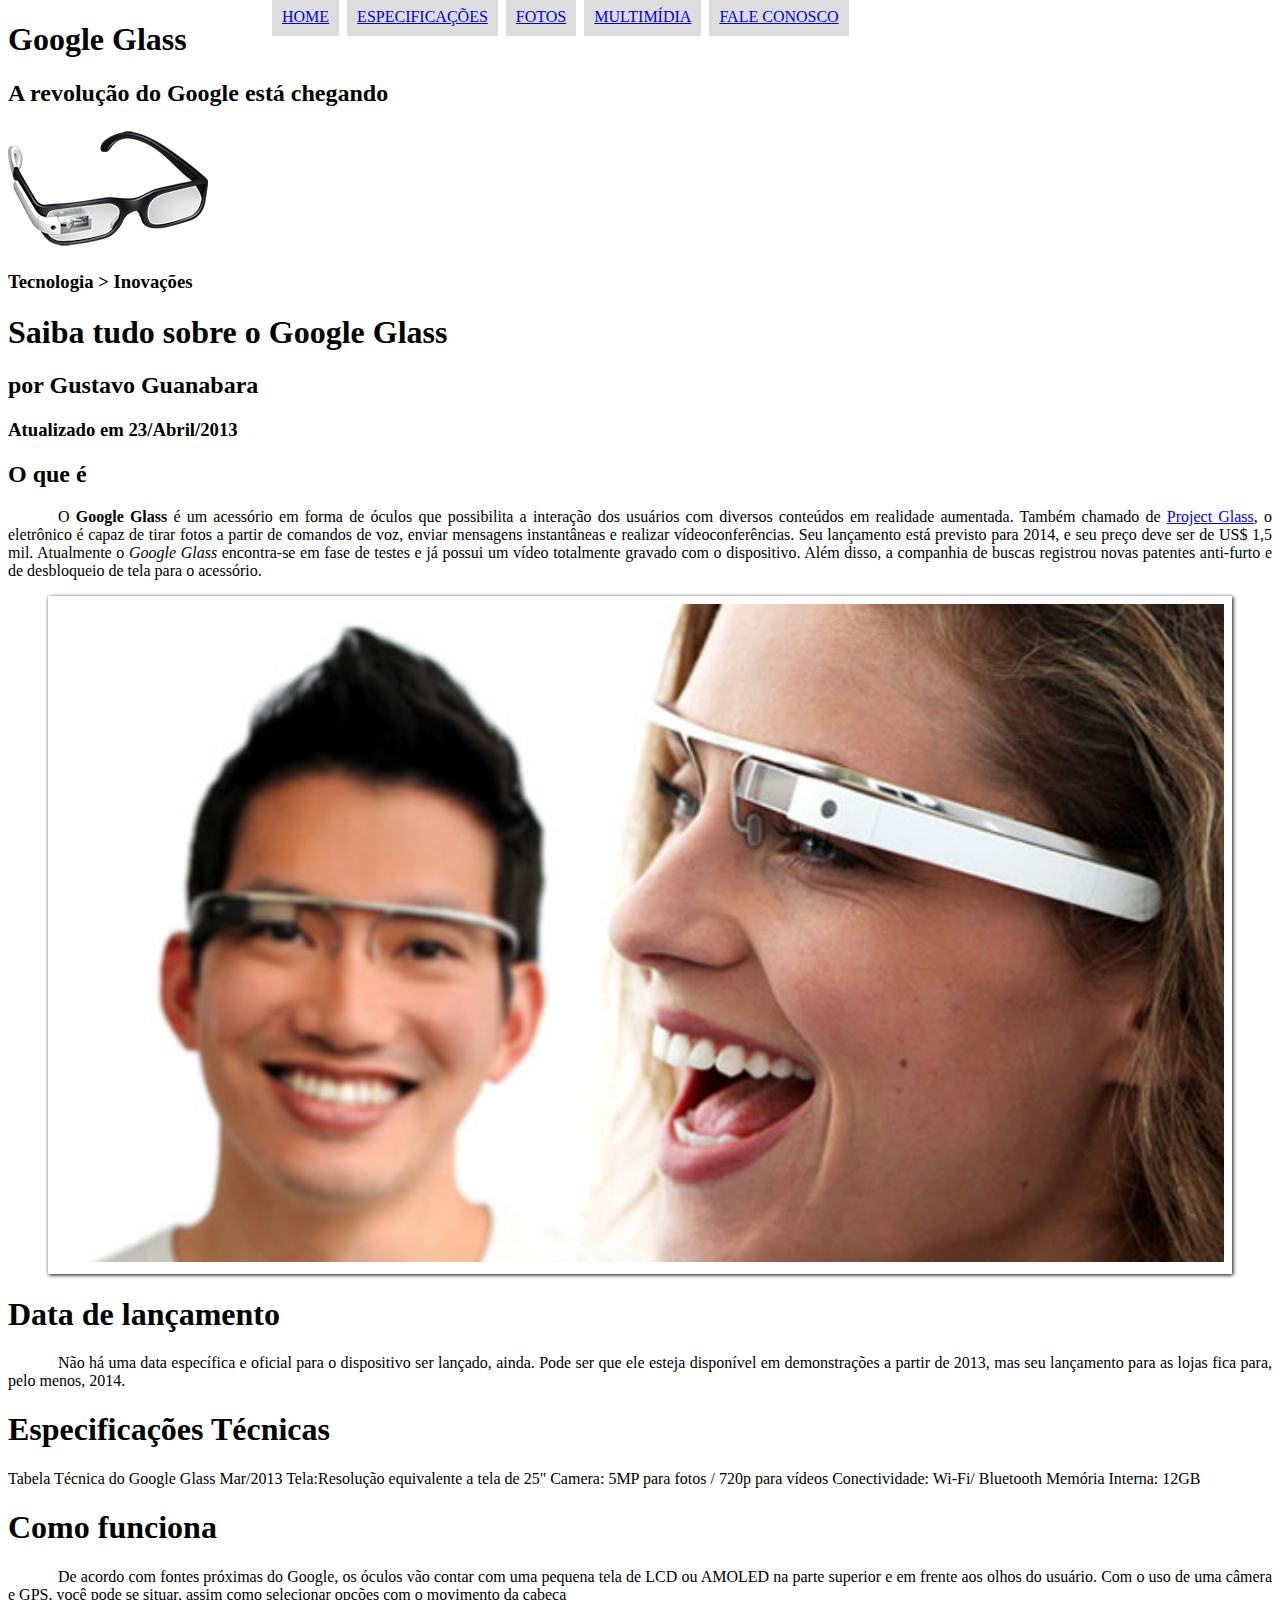
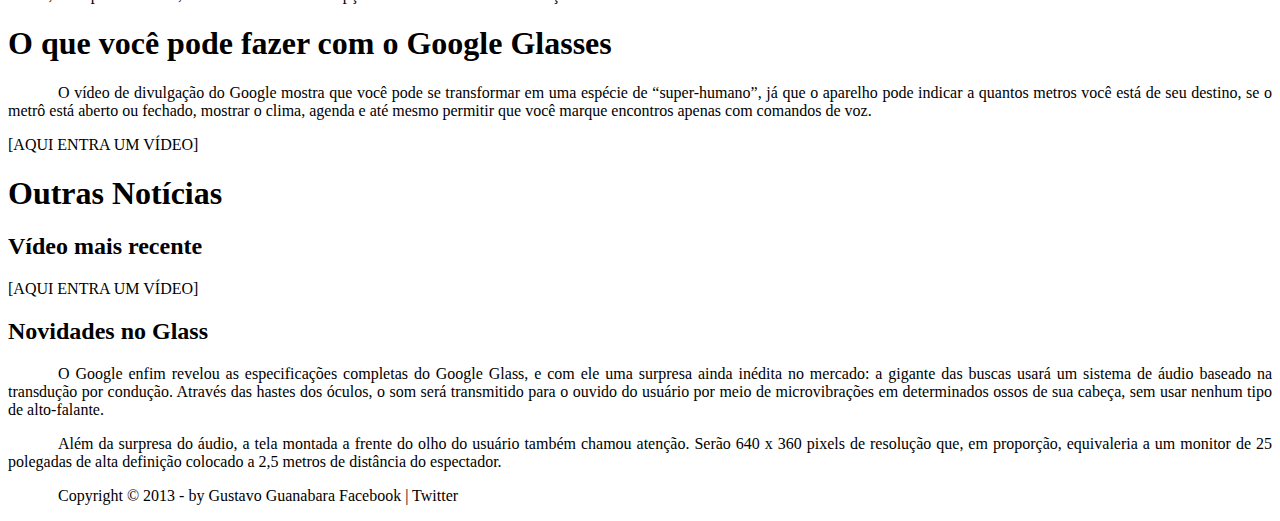
==== index.html @ 244b795d "ok" ====
<!DOCTYPE html>
<html lang="pt-br">

<head>
    <meta charset="UTF-8"/>
    <title>Tudo sobre Google Glass</title>
    <link rel="stylesheet" href="/_css/estilo.css"/>

</head>
<body>
<div id="interface">    

    <header id="cabecalho">
    <hgroup>
    <h1>Google Glass</h1>
    <h2>A revolução do Google está chegando</h2>
    </hgroup>

    <img src="_imagens/glass-oculos-preto-peq.png" alt="">

<nav id="menu">
    <h1>Menu Principal</h1>
    <ul type="disc">
        <li><a href="index.html">Home</a></li>
        <li><a href="specs.html">Especificações</a></li>
        <li><a href="fotos.html">Fotos</a></li>
        <li><a href="multimidia.html">Multimídia</a></li>
        <li><a href="fale-conosco.html">Fale conosco</a></li>
    </ul>
</nav>
    </header>

<hgroup>
<h3>Tecnologia > Inovações</h3>
<h1>Saiba tudo sobre o Google Glass</h1>
<h2>por Gustavo Guanabara</h2>
<h3>Atualizado em 23/Abril/2013</h3>
</hgroup>

<h2>O que é</h2>
<p>O <span style="font-weight: 900;">Google Glass</span> é um acessório em forma de óculos que possibilita a interação dos usuários com diversos conteúdos em realidade aumentada. Também chamado de <a href="https://www.google.com/glass/start/" target="_blank">Project Glass</a>, o eletrônico é capaz de tirar fotos a partir de comandos de voz, enviar mensagens instantâneas e realizar vídeo&shy;con&shy;ferên&shy;cias. Seu lançamento está previsto para 2014, e seu preço deve ser de US$ 1,5 mil. Atualmente o <em>Google Glass</em> encontra-se em fase de testes e já possui um vídeo totalmente gravado com o dispositivo. Além disso, a companhia de buscas registrou novas patentes anti-furto e de desbloqueio de tela para o acessório.</p>

<figure class="foto-legenda">
    <img src="/_imagens/glass-quadro-homem-mulher.jpg"/>
    <figcaption>
        <h3>Google Glass</h3>
        <p>Uma nova maneira de ver o mundo.</p>
    </figcaption>
</figure>

<h1>Data de lançamento</h1>
<p>Não há uma data específica e oficial para o dispositivo ser lançado, ainda. Pode ser que ele esteja disponível em demonstrações a partir de 2013, mas seu lançamento para as lojas fica para, pelo menos, 2014.</p>

<h1>Especificações Técnicas</h1>
Tabela Técnica do Google Glass Mar/2013

Tela:Resolução equivalente a tela de 25"
Camera: 5MP para fotos / 720p para vídeos
Conectividade: Wi-Fi/ Bluetooth
Memória Interna: 12GB

<h1>Como funciona</h1>
<p>De acordo com fontes próximas do Google, os óculos vão contar com uma pequena tela de LCD ou AMOLED na parte superior e em frente aos olhos do usuário. Com o uso de uma câmera e GPS, você pode se situar, assim como selecionar opções com o movimento da cabeça</p>

<h1>O que você pode fazer com o Google Glasses</h1>
<p>O vídeo de divulgação do Google mostra que você pode se transformar em uma espécie de “super-humano”, já que o aparelho pode indicar a quantos metros você está de seu destino, se o metrô está aberto ou fechado, mostrar o clima, agenda e até mesmo permitir que você marque encontros apenas com comandos de voz.</p>

[AQUI ENTRA UM VÍDEO]

<h1>Outras Notícias</h1>
<h2>Vídeo mais recente</h2>

[AQUI ENTRA UM VÍDEO]

<h2>Novidades no Glass</h2>
<p>O Google enfim revelou as especificações completas do Google Glass, e com ele uma surpresa ainda inédita no mercado: a gigante das buscas usará um sistema de áudio baseado na transdução por condução. Através das hastes dos óculos, o som será transmitido para o ouvido do usuário por meio de microvibrações em determinados ossos de sua cabeça, sem usar nenhum tipo de alto-falante.</p>

<p>Além da surpresa do áudio, a tela montada a frente do olho do usuário também chamou atenção. Serão 640 x 360 pixels de resolução que, em proporção, equivaleria a um monitor de 25 polegadas de alta definição colocado a 2,5 metros de distância do espectador.</p>

<p>Copyright &copy; 2013 - by Gustavo Guanabara
Facebook | Twitter</p>
</div>
</body>
</html>
---- _css/estilo.css ----
@charset "UTF-8";


body {
    background-color: white;
    color: rgba(0, 0, 0, 1);
}

p {
    text-align: justify;
    text-indent: 50px;
}

/* Formatação de imagens com legendas */

figure.foto-legenda {
    position: relative;
    border: 8px solid white;
    box-shadow: 1px 1px 4px black;
}

figure.foto-legenda img {
    width: 100%;
    height: 100%;
}

figure.foto-legenda figcaption {
    opacity: 0; /* Criar um hover para mudar opacidade */
    position: absolute;
    top: 0px;
    background-color: rgba(0, 0, 0, .4);
    color: white;
    width: 100%;
    height: 100%;
    padding: 10px;
    box-sizing: border-box;
    transition: opacity 1s;
}

figure.foto-legenda:hover figcaption {
    opacity: 1;
}

/*Formatação do Menu */

nav#menu {
    display: block;
}

nav#menu ul {
    list-style: none;
    text-transform: uppercase;
    position: absolute;
    top: -20px;
    left: 230px;
}

nav#menu li {
    display: inline-block;
    background-color: #dddddd;
    padding: 10px;
    margin: 2px;
}

nav#menu h1 {
    display: none;
}
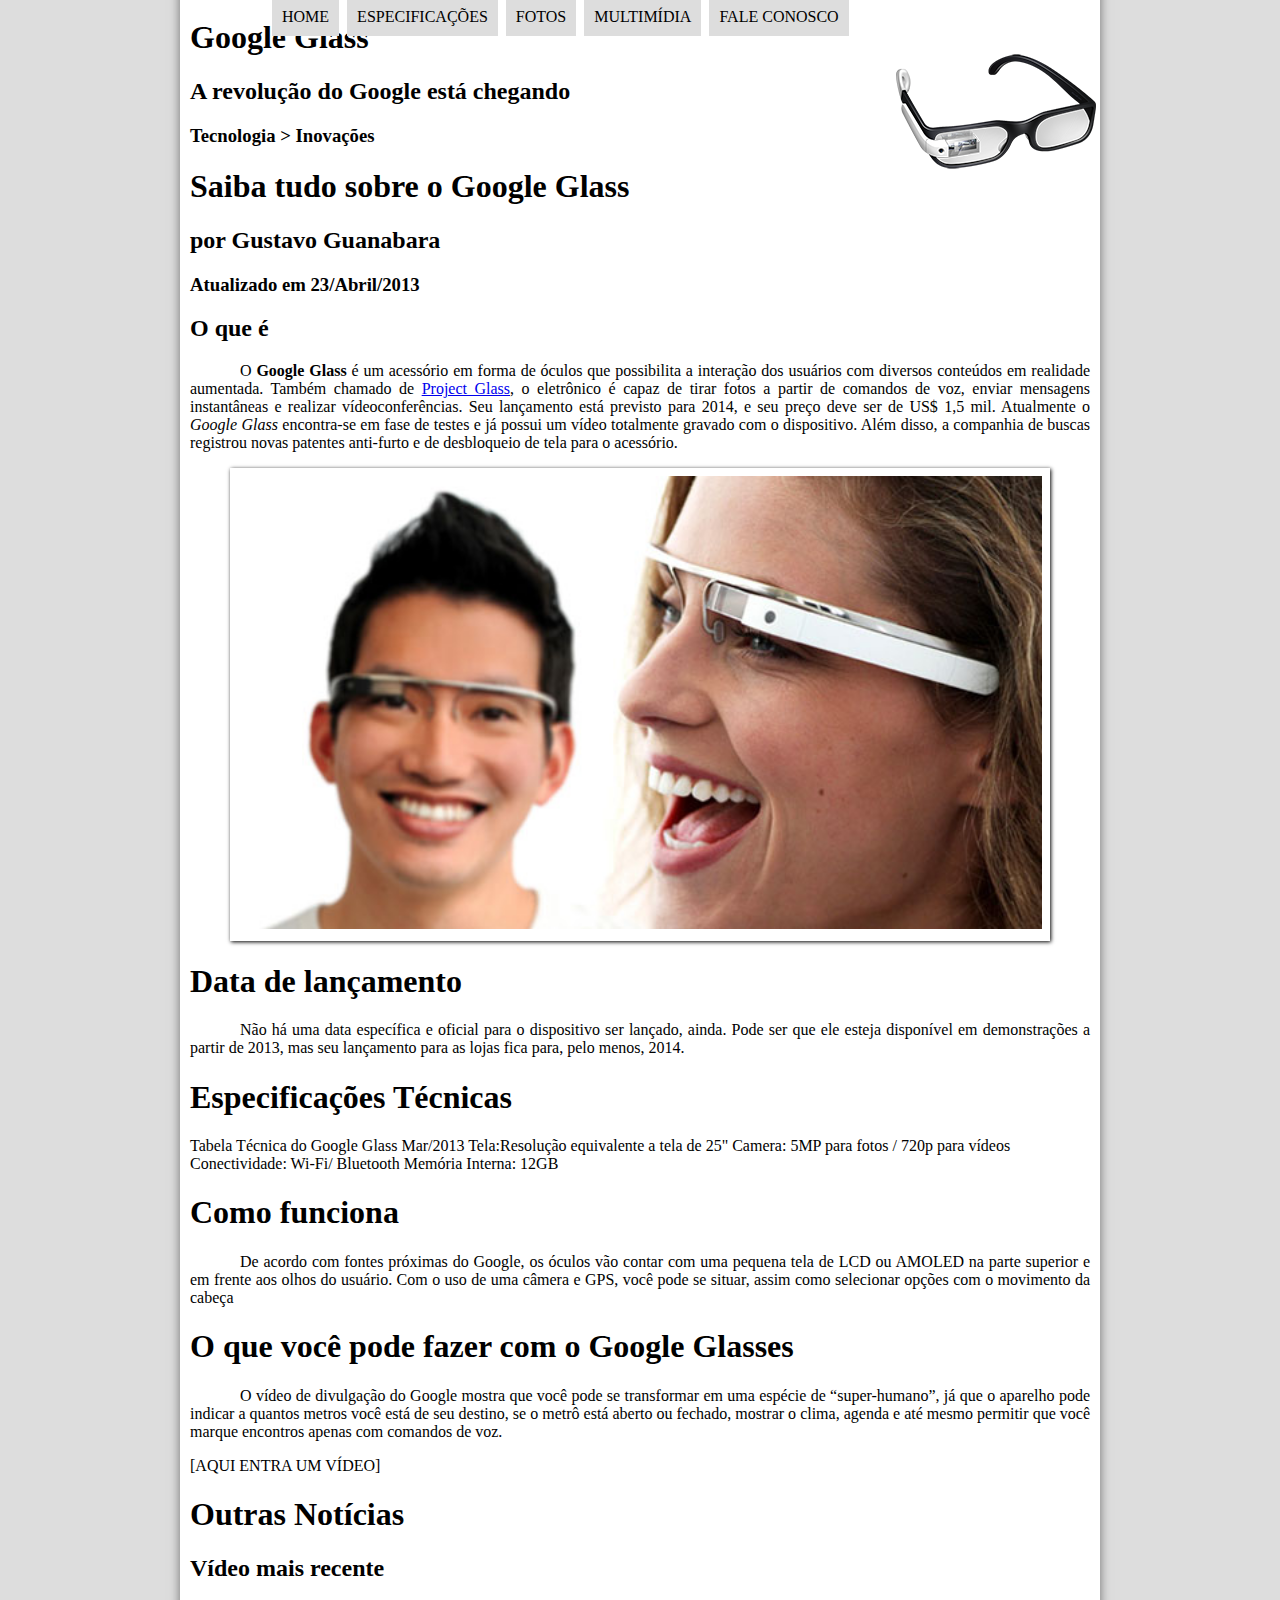
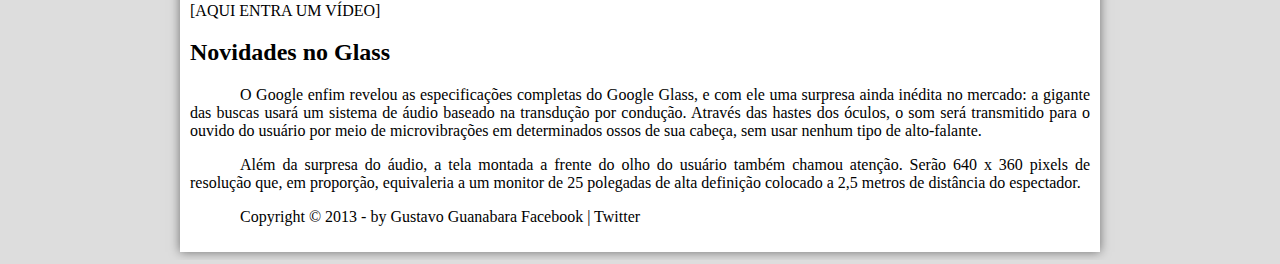
==== commit 2334178d: "ok" ====
--- a/index.html
+++ b/index.html
@@ -16,7 +16,7 @@
     <h2>A revolução do Google está chegando</h2>
     </hgroup>
 
-    <img src="_imagens/glass-oculos-preto-peq.png" alt="">
+    <img id="icone" src="_imagens/glass-oculos-preto-peq.png" alt="">
 
 <nav id="menu">
     <h1>Menu Principal</h1>
--- a/_css/estilo.css
+++ b/_css/estilo.css
@@ -2,13 +2,31 @@
 
 
 body {
-    background-color: white;
+    background-color:#dddddd;
     color: rgba(0, 0, 0, 1);
+}
+
+div#interface {
+    width: 900px;
+    background-color: #ffffff;
+    margin: -20px auto 0px auto;
+    box-shadow: 0px 0px 10px rgba(0, 0, 0, .5);
+    padding: 10px;
 }
 
 p {
     text-align: justify;
     text-indent: 50px;
+}
+
+header#cabecalho img#icone {
+    position: absolute;
+    left: 70%;
+    top: 50px;
+}
+
+header#cabecalho {
+
 }
 
 /* Formatação de imagens com legendas */
@@ -60,8 +78,24 @@
     background-color: #dddddd;
     padding: 10px;
     margin: 2px;
+    transition: background-color 1s;
+    transitio
+}
+
+nav#menu li:hover {
+    background-color: #606060;
 }
 
 nav#menu h1 {
     display: none;
+}
+
+nav#menu a {
+    color: #000;
+    text-decoration: none;
+}
+
+nav#menu a:hover {
+    color: #ffffff;
+    text-decoration: underline;
 }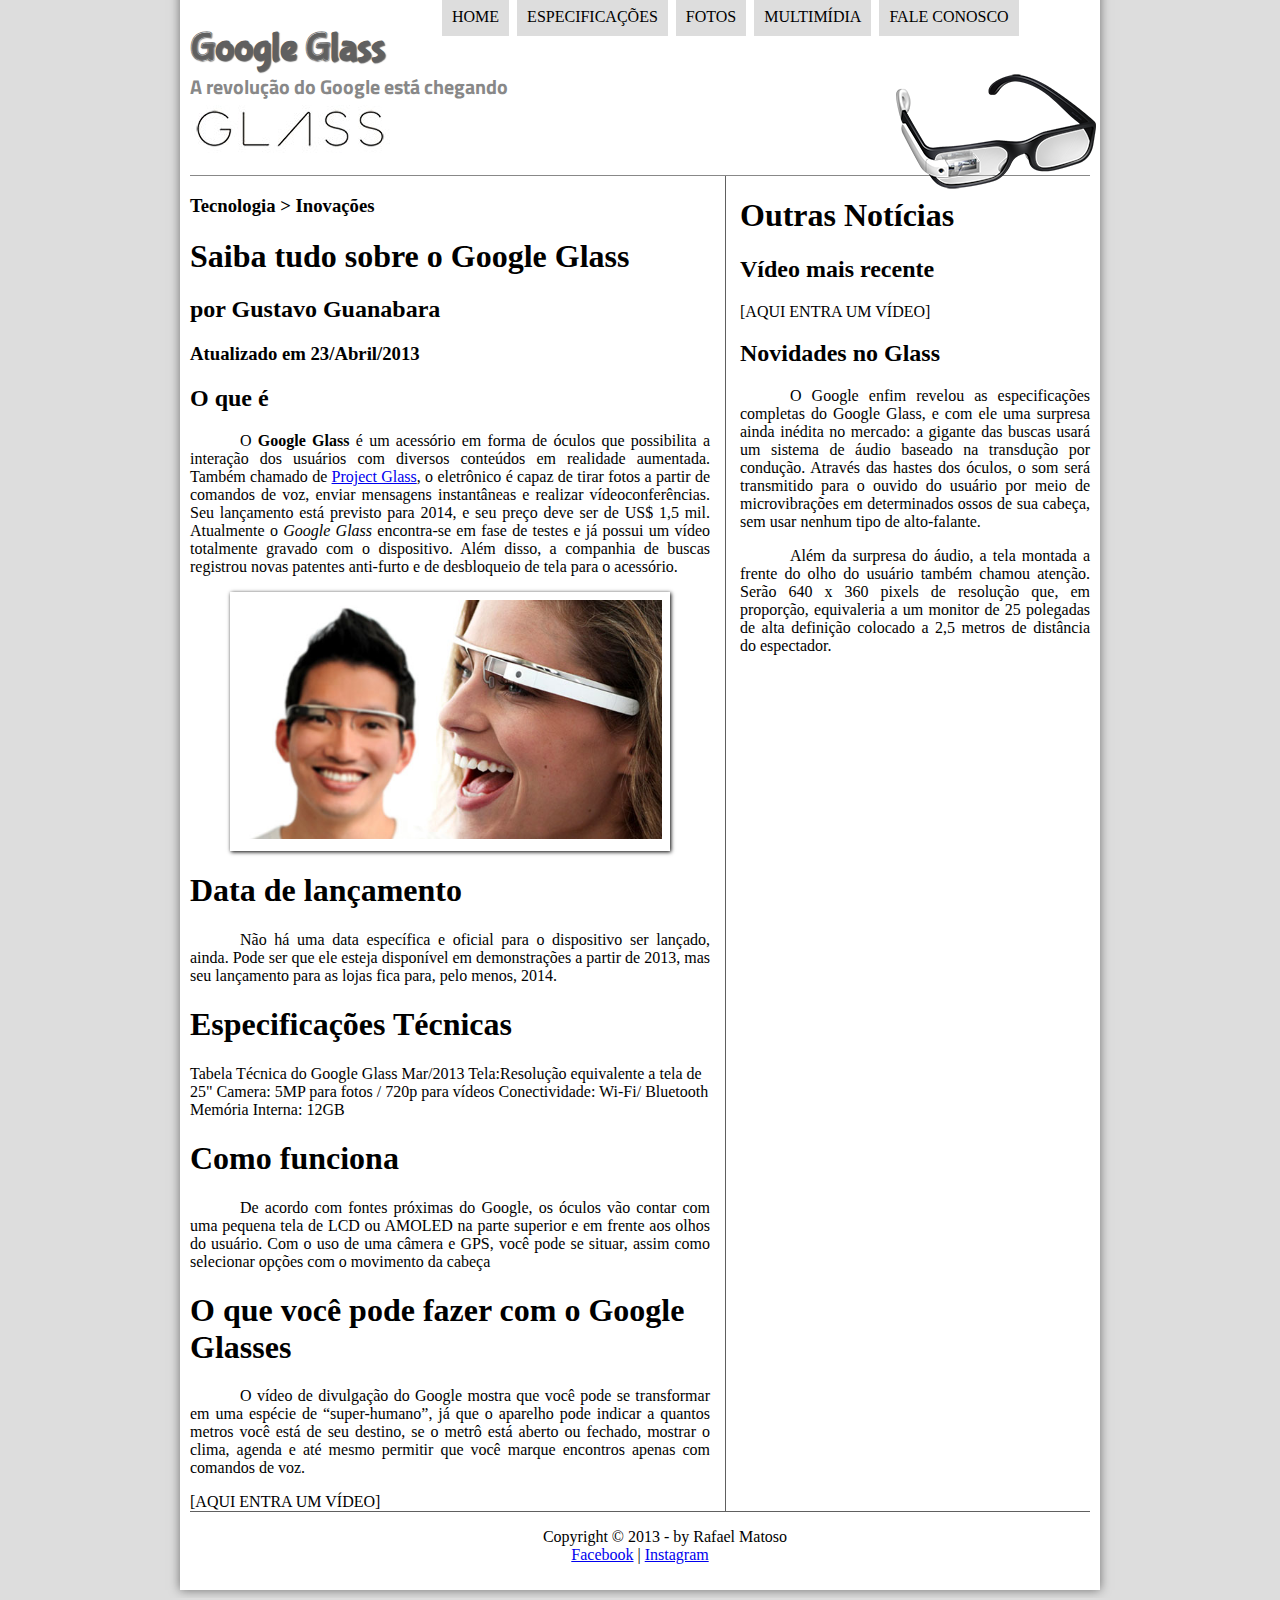
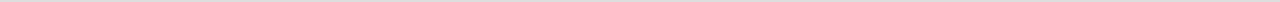
==== commit 49060d0c: "ok" ====
--- a/index.html
+++ b/index.html
@@ -30,6 +30,7 @@
 </nav>
     </header>
 
+<section id="corpo">
 <hgroup>
 <h3>Tecnologia > Inovações</h3>
 <h1>Saiba tudo sobre o Google Glass</h1>
@@ -66,7 +67,8 @@
 <p>O vídeo de divulgação do Google mostra que você pode se transformar em uma espécie de “super-humano”, já que o aparelho pode indicar a quantos metros você está de seu destino, se o metrô está aberto ou fechado, mostrar o clima, agenda e até mesmo permitir que você marque encontros apenas com comandos de voz.</p>
 
 [AQUI ENTRA UM VÍDEO]
-
+</section>
+<aside id="lateral">
 <h1>Outras Notícias</h1>
 <h2>Vídeo mais recente</h2>
 
@@ -76,9 +78,13 @@
 <p>O Google enfim revelou as especificações completas do Google Glass, e com ele uma surpresa ainda inédita no mercado: a gigante das buscas usará um sistema de áudio baseado na transdução por condução. Através das hastes dos óculos, o som será transmitido para o ouvido do usuário por meio de microvibrações em determinados ossos de sua cabeça, sem usar nenhum tipo de alto-falante.</p>
 
 <p>Além da surpresa do áudio, a tela montada a frente do olho do usuário também chamou atenção. Serão 640 x 360 pixels de resolução que, em proporção, equivaleria a um monitor de 25 polegadas de alta definição colocado a 2,5 metros de distância do espectador.</p>
+</aside>
 
-<p>Copyright &copy; 2013 - by Gustavo Guanabara
-Facebook | Twitter</p>
+<footer id="rodape">
+<p>Copyright &copy; 2013 - by Rafael Matoso </br>
+<a href="http://facebook.com/rafael.matoso.7" target="_blank">Facebook</a> | 
+<a href="https://www.instagram.com/matosorafael/?hl=en" target="_blank">Instagram</a></p>
+</footer>
 </div>
 </body>
 </html>--- a/_css/estilo.css
+++ b/_css/estilo.css
@@ -1,5 +1,9 @@
 @charset "UTF-8";
-
+@import url('https://fonts.googleapis.com/css2?family=Titillium+Web&display=swap');
+@font-face {
+    font-family: 'FonteLogo';
+    src: url("../_fonts/bubblegum-sans-regular.otf");
+}
 
 body {
     background-color:#dddddd;
@@ -22,14 +26,33 @@
 header#cabecalho img#icone {
     position: absolute;
     left: 70%;
-    top: 50px;
+    top: 70px;
 }
 
 header#cabecalho {
-
+    border-bottom: 1px #888 solid; /* original color #606060 */
+    height: 150px;
+    background: url("../_imagens/glass-logo-peq.jpg") no-repeat 0px 80px;
 }
 
-/* Formatação de imagens com legendas */
+header#cabecalho h1 {
+    font-family: 'FonteLogo', sans-serif;
+    font-size: 30pt;
+    color: #606060;
+    text-shadow: 1px 1px 1px rgba(0, 0, 0, .6);
+    padding: 0px;
+    margin-bottom: 0px;
+}
+
+header#cabecalho h2 {
+    font-family: 'Titillium Web', sans-serif; /* Fonte importada do Google Fonts - Google Fonts imported font */
+    color: #888;
+    font-size: 15pt;
+    padding: 0px;
+    margin-top: 0px;
+}
+
+/* Formatação de imagens com legendas - Formatting images with captions */
 
 figure.foto-legenda {
     position: relative;
@@ -43,7 +66,7 @@
 }
 
 figure.foto-legenda figcaption {
-    opacity: 0; /* Criar um hover para mudar opacidade */
+    opacity: 0; /* Create a hover to change opacity */
     position: absolute;
     top: 0px;
     background-color: rgba(0, 0, 0, .4);
@@ -59,7 +82,7 @@
     opacity: 1;
 }
 
-/*Formatação do Menu */
+/*Formatação do Menu - Menu Formatting */
 
 nav#menu {
     display: block;
@@ -70,7 +93,7 @@
     text-transform: uppercase;
     position: absolute;
     top: -20px;
-    left: 230px;
+    left: 400px; /* original value 330px */
 }
 
 nav#menu li {
@@ -79,7 +102,6 @@
     padding: 10px;
     margin: 2px;
     transition: background-color 1s;
-    transitio
 }
 
 nav#menu li:hover {
@@ -98,4 +120,27 @@
 nav#menu a:hover {
     color: #ffffff;
     text-decoration: underline;
-}+}
+
+section#corpo {
+    display: block;
+    width: 520px;
+    float: left;
+    border-right: 1px solid #606060;
+    padding-right: 15px;
+}
+
+aside#lateral {
+    display: block;
+    width: 350px;
+    float: right;
+}
+
+footer#rodape {
+    clear: both;
+    border-top: 1px solid #606060;
+}
+
+footer#rodape p {
+    text-align: center;
+}
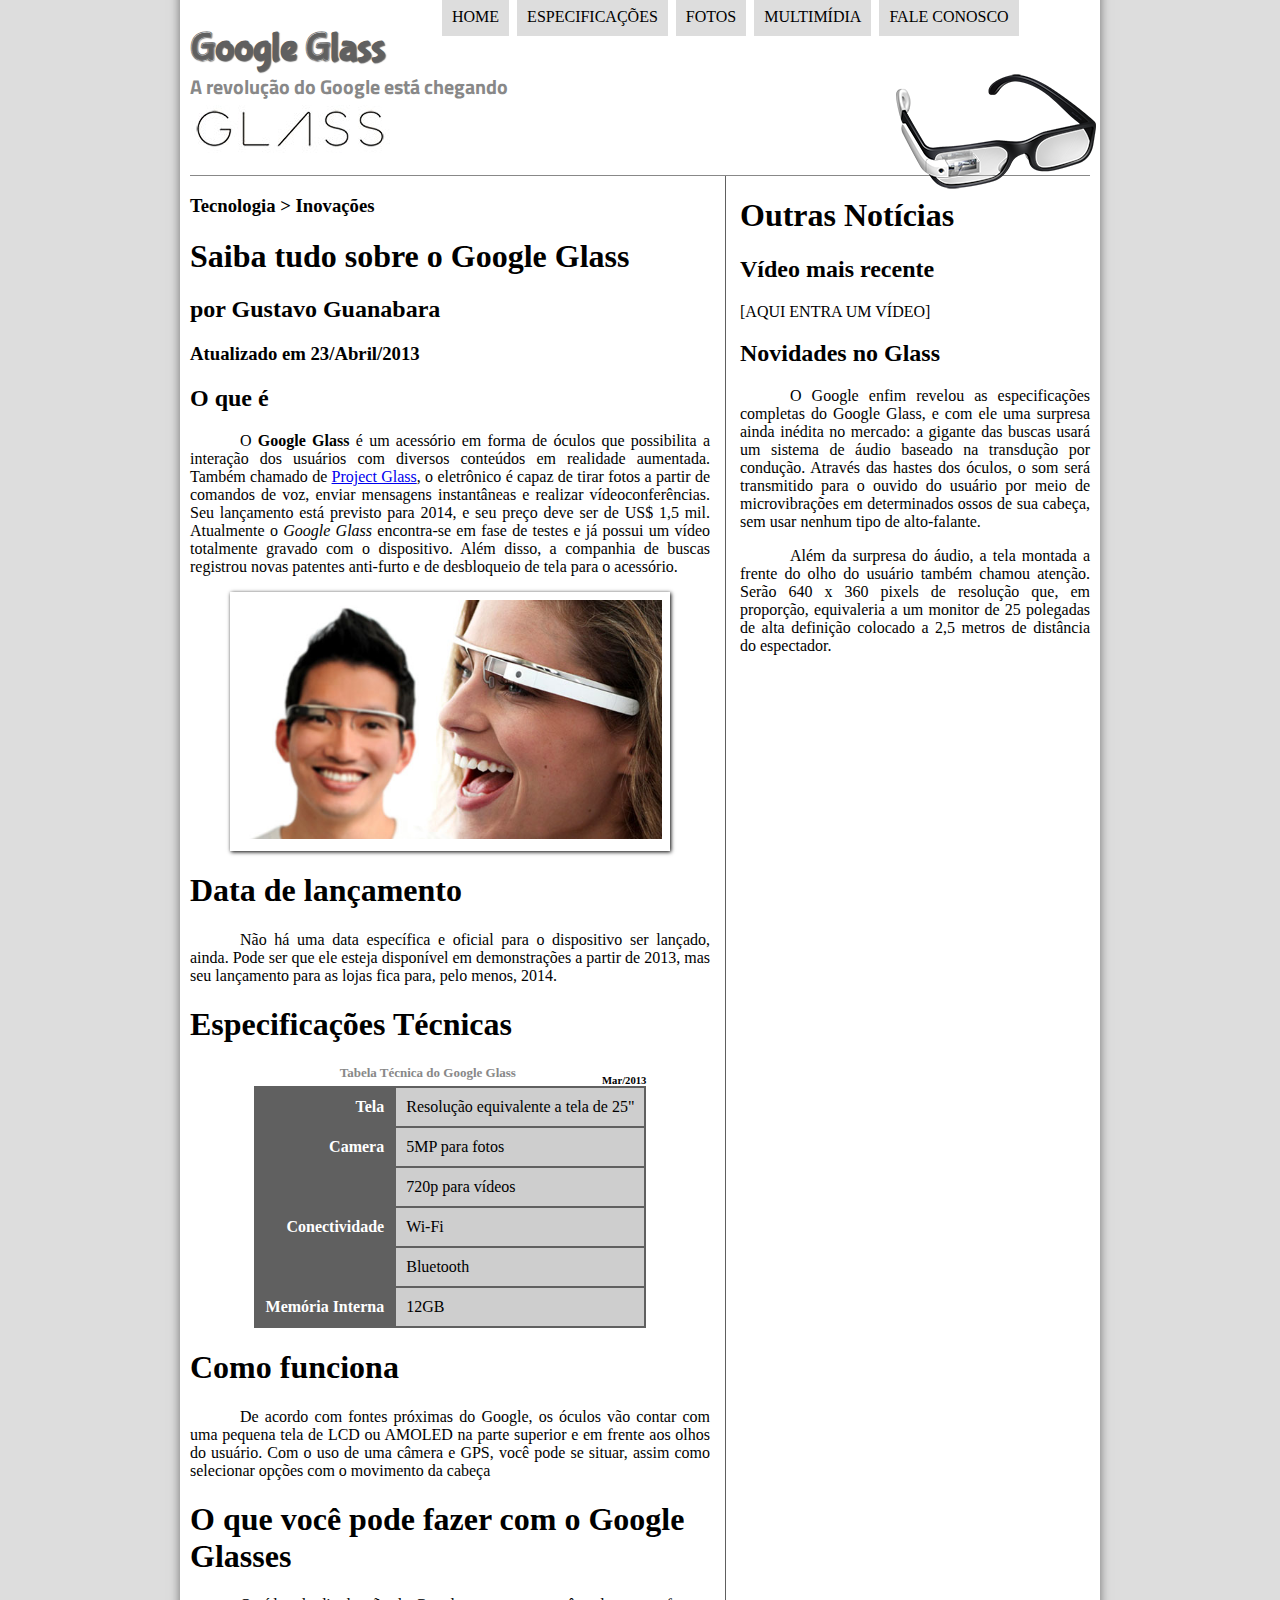
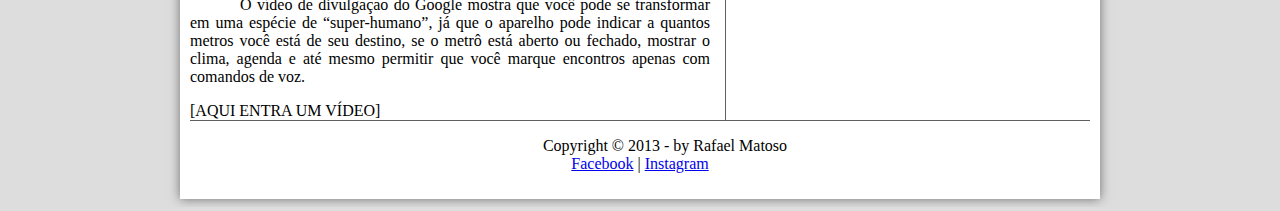
==== commit 13fbe655: "ok" ====
--- a/index.html
+++ b/index.html
@@ -53,12 +53,16 @@
 <p>Não há uma data específica e oficial para o dispositivo ser lançado, ainda. Pode ser que ele esteja disponível em demonstrações a partir de 2013, mas seu lançamento para as lojas fica para, pelo menos, 2014.</p>
 
 <h1>Especificações Técnicas</h1>
-Tabela Técnica do Google Glass Mar/2013
+<table id="tabelaspec">
+<caption>Tabela Técnica do Google Glass <span>Mar/2013</span></caption>
 
-Tela:Resolução equivalente a tela de 25"
-Camera: 5MP para fotos / 720p para vídeos
-Conectividade: Wi-Fi/ Bluetooth
-Memória Interna: 12GB
+<tr><td class="ce">Tela</td><td class="cd">Resolução equivalente a tela de 25"</td></tr>
+<tr><td rowspan="2" class="ce">Camera</td><td class="cd">5MP para fotos</td></tr>
+<tr><td class="cd">720p para vídeos</td></tr>
+<tr><td rowspan="2" class="ce">Conectividade</td><td class="cd"> Wi-Fi</td></tr>
+<tr><td class="cd">Bluetooth</td></tr>
+<tr><td class="ce">Memória Interna</td><td class="cd">12GB</td></tr>
+</table>
 
 <h1>Como funciona</h1>
 <p>De acordo com fontes próximas do Google, os óculos vão contar com uma pequena tela de LCD ou AMOLED na parte superior e em frente aos olhos do usuário. Com o uso de uma câmera e GPS, você pode se situar, assim como selecionar opções com o movimento da cabeça</p>
--- a/_css/estilo.css
+++ b/_css/estilo.css
@@ -130,6 +130,48 @@
     padding-right: 15px;
 }
 
+table#tabelaspec {
+    border: 1px solid #606060;
+    border-spacing: 0px;
+    margin-left: auto;
+    margin-right: auto;
+}
+
+table#tabelaspec td {
+    border: 1px solid #606060;
+    padding: 10px;
+    text-align: center;
+    vertical-align: middle;
+}
+
+table#tabelaspec td.ce {
+    color: #fff;
+    background-color: #606060;
+    vertical-align: top;
+    text-align: right;
+    font-weight: bold;
+}
+
+table#tabelaspec td.cd {
+    background-color: #cecece;
+    text-align: left;
+}
+
+table#tabelaspec caption {
+    color: #888;
+    font-size: 13px;
+    font-weight: bolder;
+
+}
+
+table#tabelaspec caption span {
+    display: block;
+    float: right;
+    color: #000;
+    font-size: 8pt;
+    margin-top: 10px;
+}
+
 aside#lateral {
     display: block;
     width: 350px;
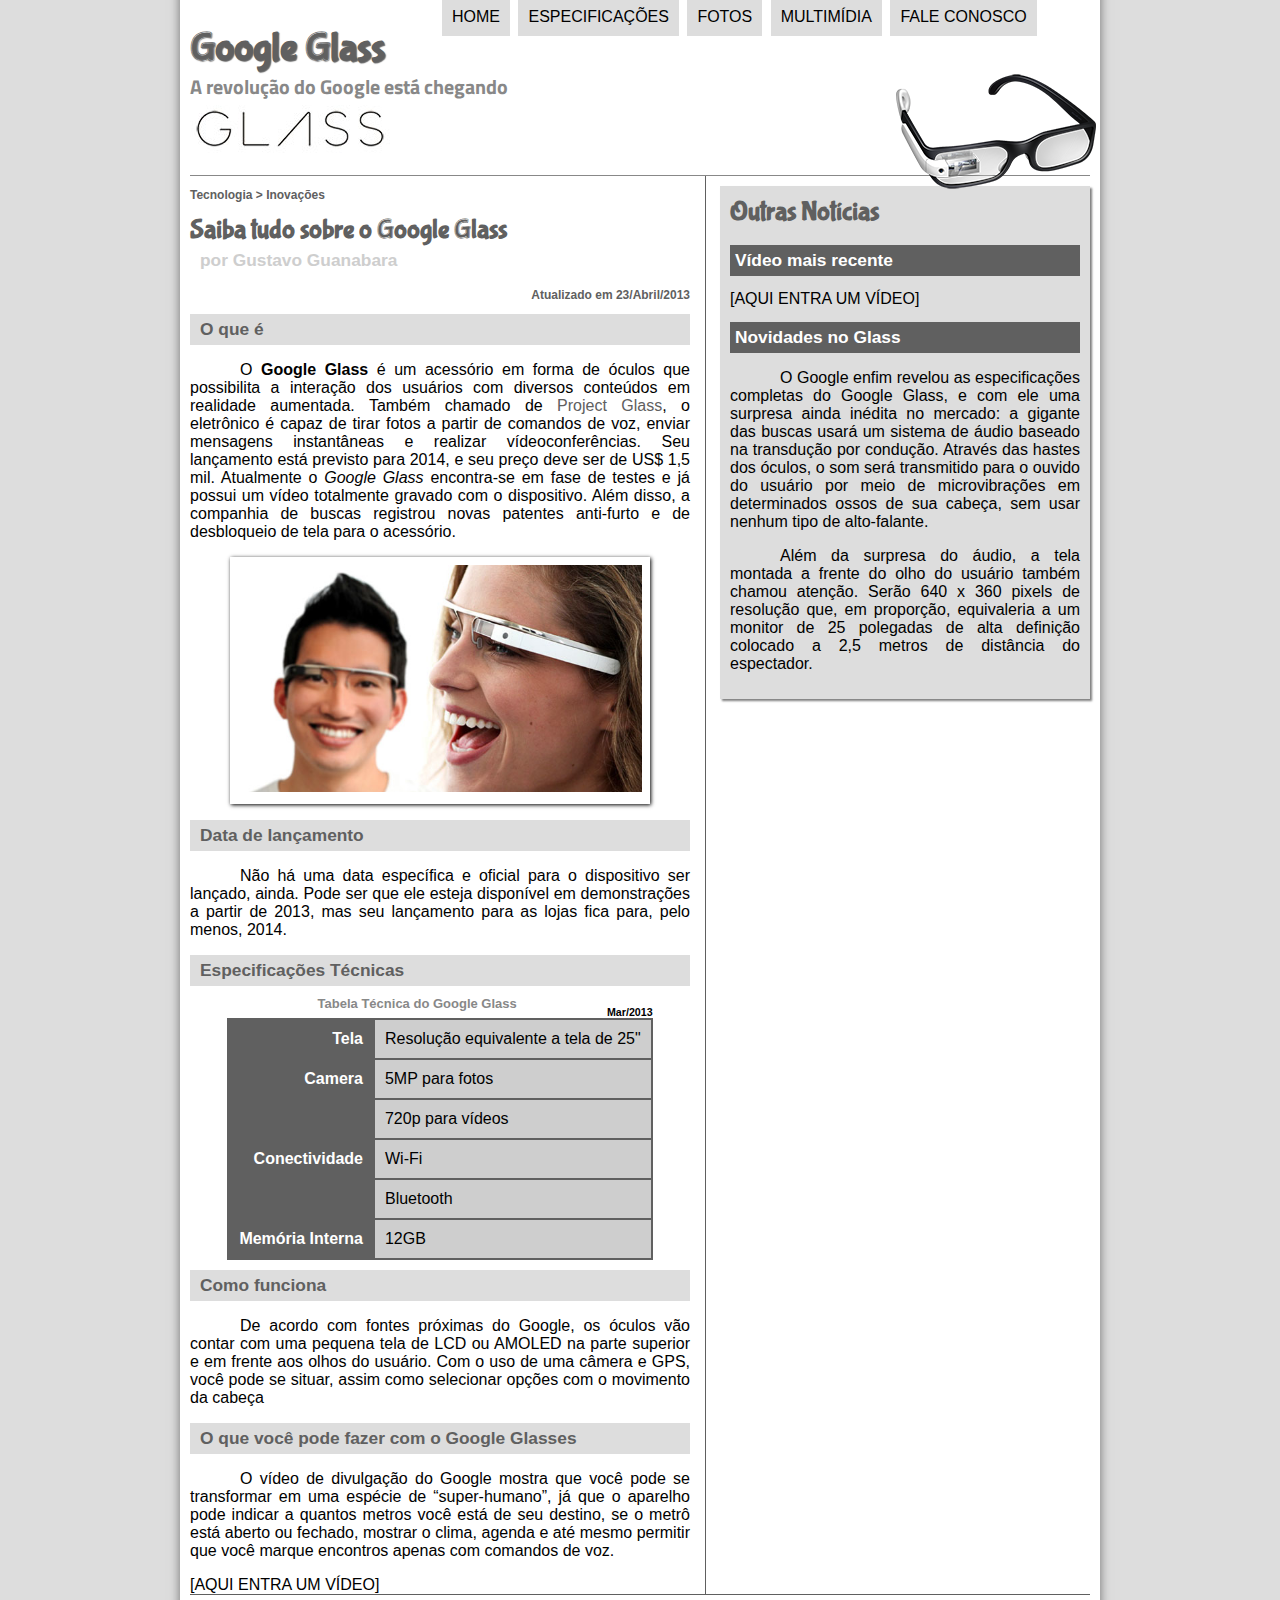
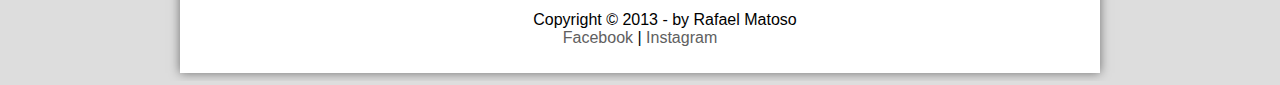
==== commit 46d2196a: "ok" ====
--- a/index.html
+++ b/index.html
@@ -31,12 +31,15 @@
     </header>
 
 <section id="corpo">
+<article id="noticia-principal">
+<header id="cabecalho-artigo">
 <hgroup>
 <h3>Tecnologia > Inovações</h3>
 <h1>Saiba tudo sobre o Google Glass</h1>
 <h2>por Gustavo Guanabara</h2>
-<h3>Atualizado em 23/Abril/2013</h3>
+<h3 class="direita">Atualizado em 23/Abril/2013</h3>
 </hgroup>
+</header>
 
 <h2>O que é</h2>
 <p>O <span style="font-weight: 900;">Google Glass</span> é um acessório em forma de óculos que possibilita a interação dos usuários com diversos conteúdos em realidade aumentada. Também chamado de <a href="https://www.google.com/glass/start/" target="_blank">Project Glass</a>, o eletrônico é capaz de tirar fotos a partir de comandos de voz, enviar mensagens instantâneas e realizar vídeo&shy;con&shy;ferên&shy;cias. Seu lançamento está previsto para 2014, e seu preço deve ser de US$ 1,5 mil. Atualmente o <em>Google Glass</em> encontra-se em fase de testes e já possui um vídeo totalmente gravado com o dispositivo. Além disso, a companhia de buscas registrou novas patentes anti-furto e de desbloqueio de tela para o acessório.</p>
@@ -49,10 +52,10 @@
     </figcaption>
 </figure>
 
-<h1>Data de lançamento</h1>
+<h2>Data de lançamento</h2>
 <p>Não há uma data específica e oficial para o dispositivo ser lançado, ainda. Pode ser que ele esteja disponível em demonstrações a partir de 2013, mas seu lançamento para as lojas fica para, pelo menos, 2014.</p>
 
-<h1>Especificações Técnicas</h1>
+<h2>Especificações Técnicas</h2>
 <table id="tabelaspec">
 <caption>Tabela Técnica do Google Glass <span>Mar/2013</span></caption>
 
@@ -64,13 +67,14 @@
 <tr><td class="ce">Memória Interna</td><td class="cd">12GB</td></tr>
 </table>
 
-<h1>Como funciona</h1>
+<h2>Como funciona</h2>
 <p>De acordo com fontes próximas do Google, os óculos vão contar com uma pequena tela de LCD ou AMOLED na parte superior e em frente aos olhos do usuário. Com o uso de uma câmera e GPS, você pode se situar, assim como selecionar opções com o movimento da cabeça</p>
 
-<h1>O que você pode fazer com o Google Glasses</h1>
+<h2>O que você pode fazer com o Google Glasses</h2>
 <p>O vídeo de divulgação do Google mostra que você pode se transformar em uma espécie de “super-humano”, já que o aparelho pode indicar a quantos metros você está de seu destino, se o metrô está aberto ou fechado, mostrar o clima, agenda e até mesmo permitir que você marque encontros apenas com comandos de voz.</p>
 
 [AQUI ENTRA UM VÍDEO]
+</article>
 </section>
 <aside id="lateral">
 <h1>Outras Notícias</h1>
--- a/_css/estilo.css
+++ b/_css/estilo.css
@@ -6,6 +6,7 @@
 }
 
 body {
+    font-family: Arial, sans-serif;
     background-color:#dddddd;
     color: rgba(0, 0, 0, 1);
 }
@@ -21,6 +22,15 @@
 p {
     text-align: justify;
     text-indent: 50px;
+}
+
+a {
+    color: #606060;
+    text-decoration: none;
+}
+
+a:hover {
+    text-decoration: underline;
 }
 
 header#cabecalho img#icone {
@@ -124,10 +134,42 @@
 
 section#corpo {
     display: block;
-    width: 520px;
+    width: 500px;
     float: left;
     border-right: 1px solid #606060;
     padding-right: 15px;
+}
+
+article#noticia-principal h2 {
+    font-size: 13pt;
+    color: #606060;
+    background-color: #dddddd;
+    padding: 5px 0px 5px 10px;
+    margin: 10px 0px 10px 0px;
+}
+
+header#cabecalho-artigo h1 {
+    font-family: 'FonteLogo', sans-serif;
+    font-size: 20pt;
+    color: #606060;
+    margin-bottom: 0px;
+    margin-top: 0px;
+}
+
+.direita {
+    text-align: right;
+}
+
+header#cabecalho-artigo h2 {
+    font-size: 13pt;
+    color: #cecece;
+    background-color: #ffffff;
+    margin: 0px;
+}
+
+header#cabecalho-artigo h3 {
+    font-size: 12px;
+    color: #606060;
 }
 
 table#tabelaspec {
@@ -176,6 +218,25 @@
     display: block;
     width: 350px;
     float: right;
+    background-color: #dddddd;
+    padding: 10px;
+    margin-top: 10px;
+    box-shadow: 2px 2px 2px rgba(0, 0, 0, .5);
+}
+
+aside#lateral h1 {
+    font-family: 'FonteLogo', sans-serif;
+    font-size: 20pt;
+    color: #606060;
+    margin-top: 0px;
+}
+
+aside#lateral h2 {
+    background-color: #606060;
+    font-size: 13pt;
+    color: #ffffff;
+    padding: 5px;
+
 }
 
 footer#rodape {
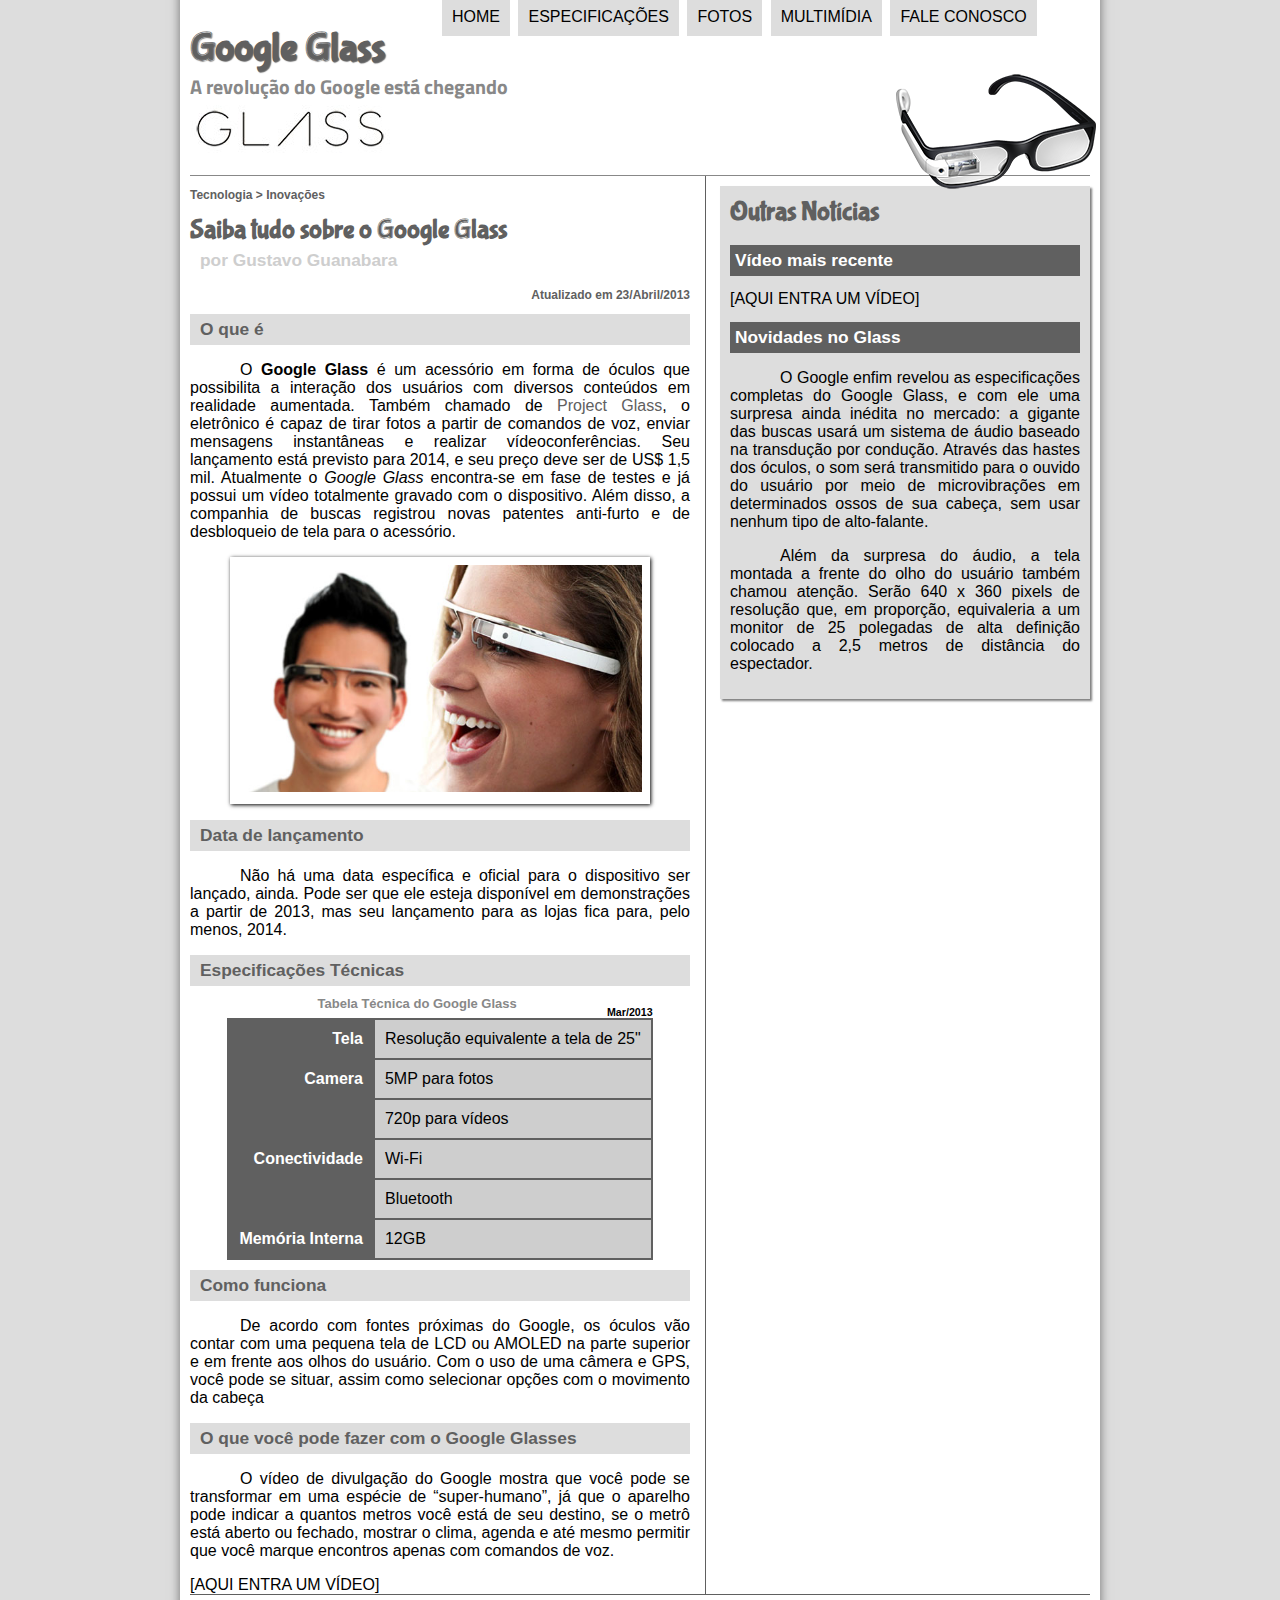
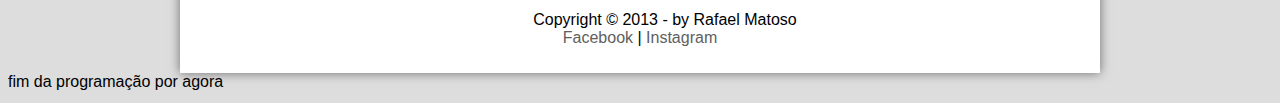
==== commit 4581fe46: "ok" ====
--- a/index.html
+++ b/index.html
@@ -95,4 +95,6 @@
 </footer>
 </div>
 </body>
-</html>+</html>
+
+fim da programação por agora
--- a/_css/estilo.css
+++ b/_css/estilo.css
@@ -247,3 +247,5 @@
 footer#rodape p {
     text-align: center;
 }
+
+adicionar algo aqui
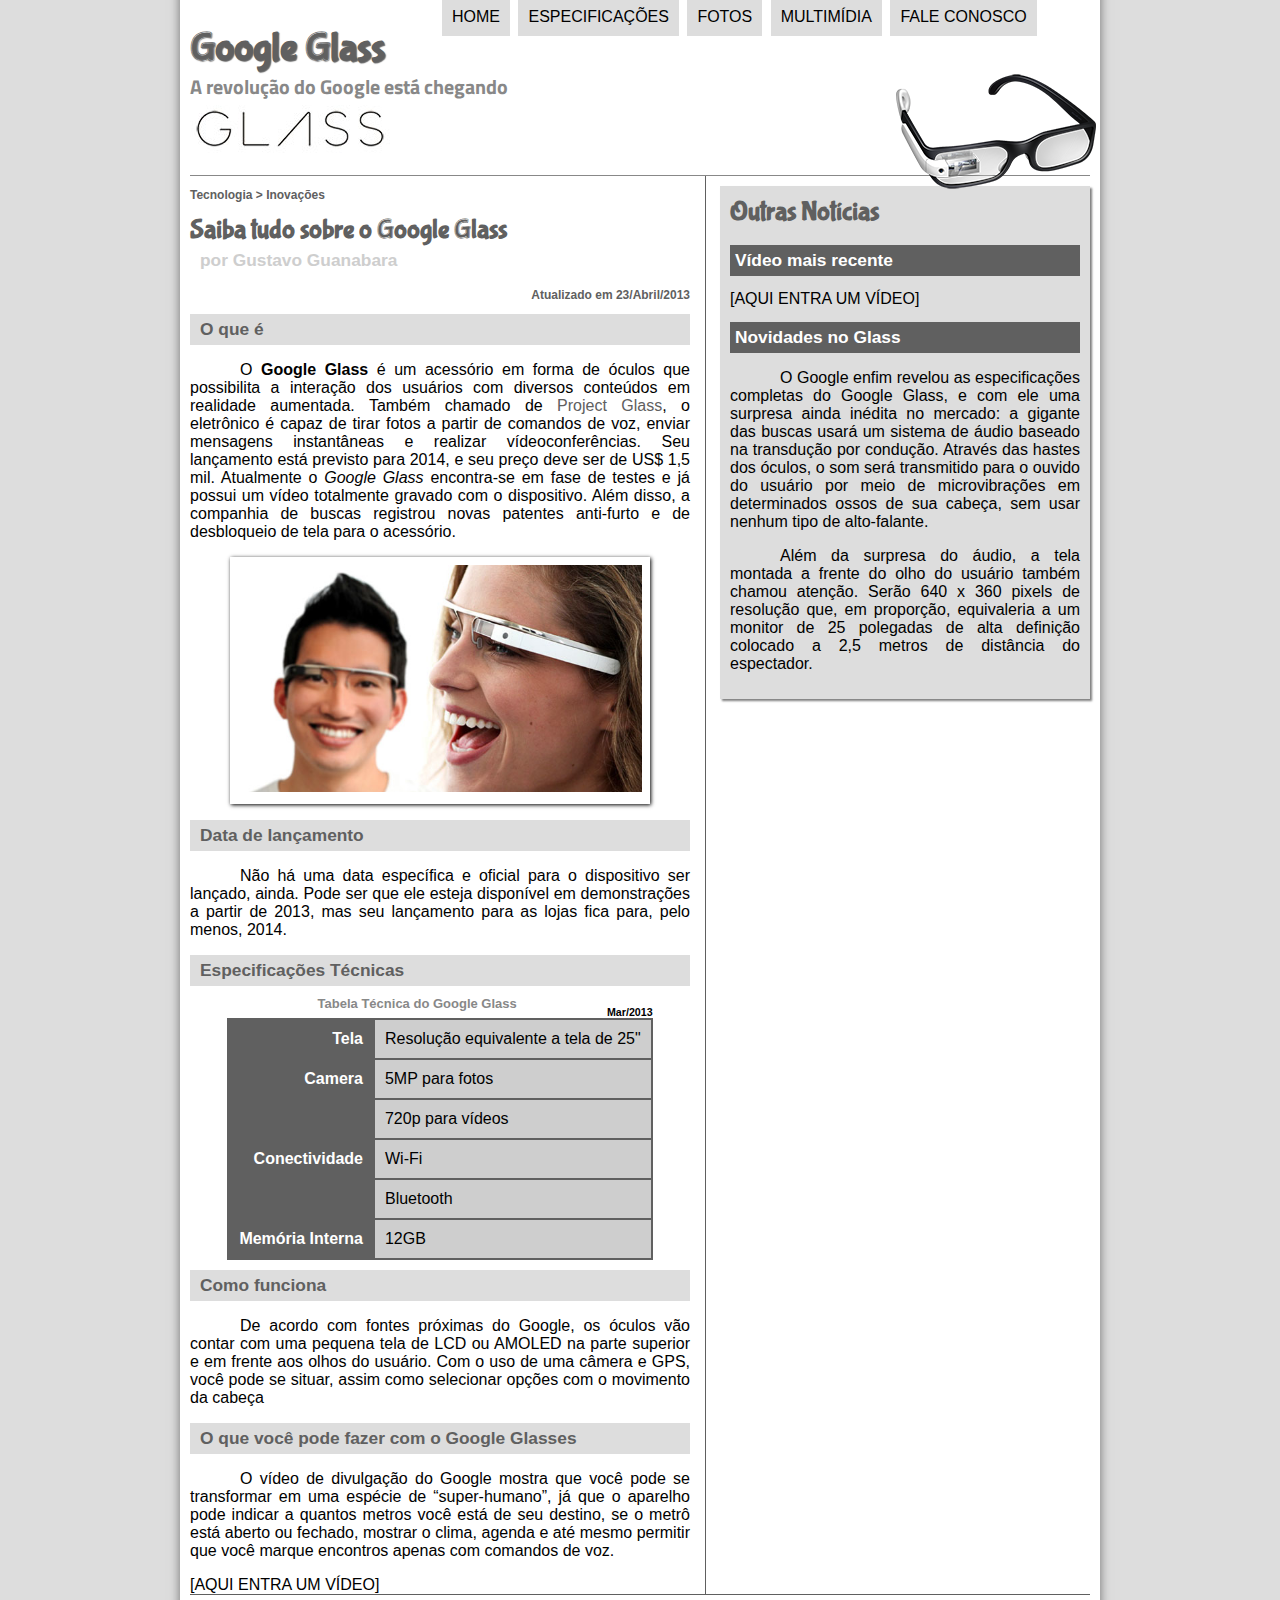
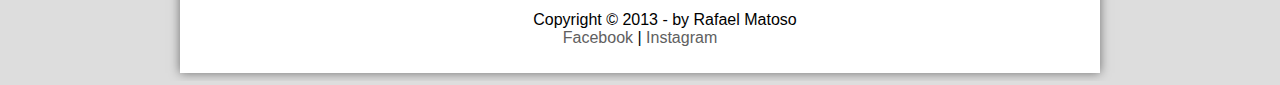
==== commit 08f3057d: "ok" ====
--- a/index.html
+++ b/index.html
@@ -95,6 +95,4 @@
 </footer>
 </div>
 </body>
-</html>
-
-fim da programação por agora
+</html>--- a/_css/estilo.css
+++ b/_css/estilo.css
@@ -247,5 +247,3 @@
 footer#rodape p {
     text-align: center;
 }
-
-adicionar algo aqui
